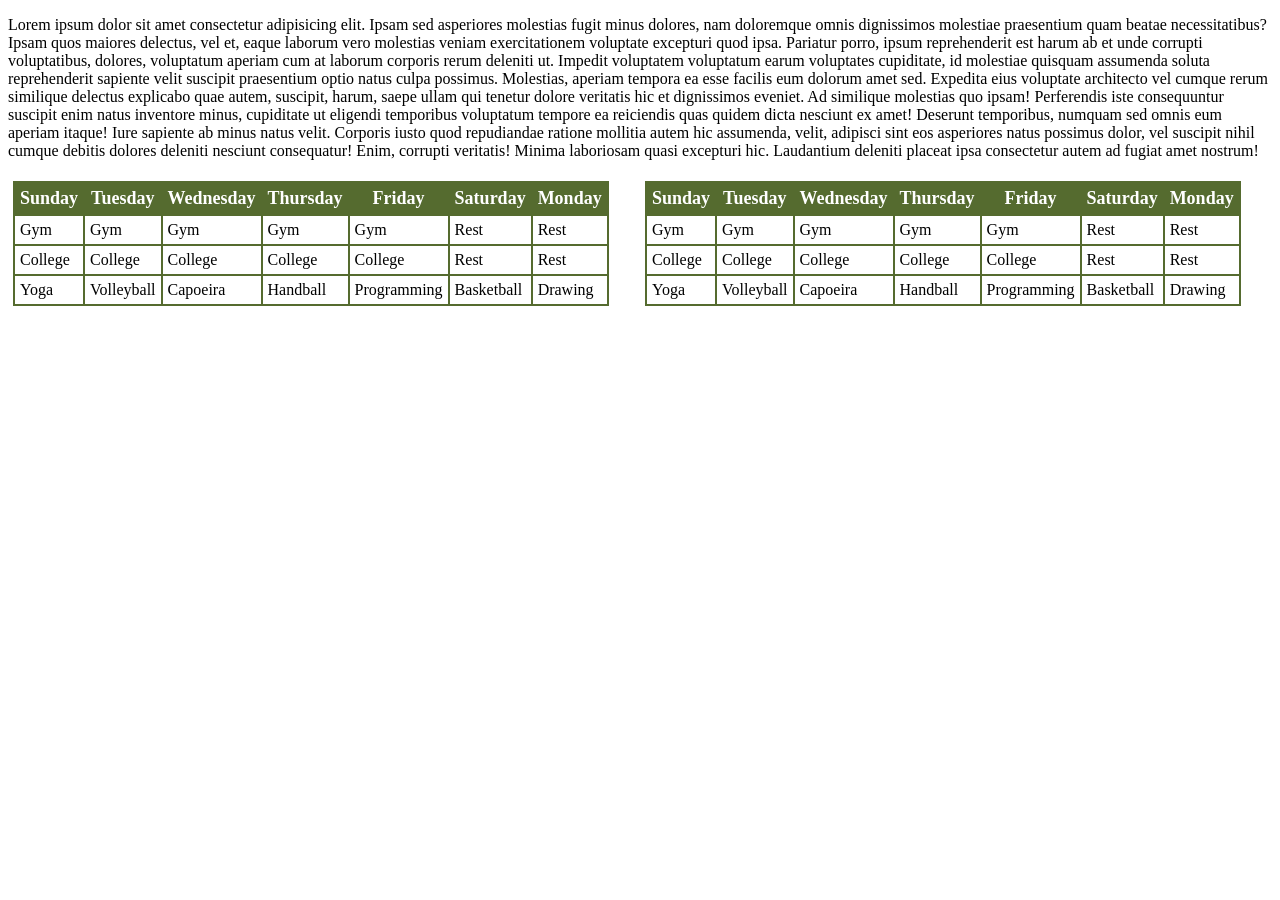
==== recipe01/main.html @ f9717fe9 "first commit" ====
<!DOCTYPE html>
<html lang="en">
<head>
    <meta charset="UTF-8">
    <meta name="viewport" content="width=device-width, initial-scale=1.0">
    <link rel="stylesheet" href="style.css">
    <title>Recipe 01</title>
</head>
<body>
    <p>Lorem ipsum dolor sit amet consectetur adipisicing elit. Ipsam sed asperiores molestias fugit minus dolores, nam doloremque omnis dignissimos molestiae praesentium quam beatae necessitatibus? Ipsam quos maiores delectus, vel et, eaque laborum vero molestias veniam exercitationem voluptate excepturi quod ipsa. Pariatur porro, ipsum reprehenderit est harum ab et unde corrupti voluptatibus, dolores, voluptatum aperiam cum at laborum corporis rerum deleniti ut. Impedit voluptatem voluptatum earum voluptates cupiditate, id molestiae quisquam assumenda soluta reprehenderit sapiente velit suscipit praesentium optio natus culpa possimus. Molestias, aperiam tempora ea esse facilis eum dolorum amet sed. Expedita eius voluptate architecto vel cumque rerum similique delectus explicabo quae autem, suscipit, harum, saepe ullam qui tenetur dolore veritatis hic et dignissimos eveniet. Ad similique molestias quo ipsam! Perferendis iste consequuntur suscipit enim natus inventore minus, cupiditate ut eligendi temporibus voluptatum tempore ea reiciendis quas quidem dicta nesciunt ex amet! Deserunt temporibus, numquam sed omnis eum aperiam itaque! Iure sapiente ab minus natus velit. Corporis iusto quod repudiandae ratione mollitia autem hic assumenda, velit, adipisci sint eos asperiores natus possimus dolor, vel suscipit nihil cumque debitis dolores deleniti nesciunt consequatur! Enim, corrupti veritatis! Minima laboriosam quasi excepturi hic. Laudantium deleniti placeat ipsa consectetur autem ad fugiat amet nostrum!</p>
    <div class="row">
        <div class="column">
            <table>
                <tr>
                    <th>Sunday</th>
                    <th>Tuesday</th>
                    <th>Wednesday</th>
                    <th>Thursday</th>
                    <th>Friday</th>
                    <th>Saturday</th>
                    <th>Monday</th>
                </tr>
                <tr>
                    <td>Gym</td>
                    <td>Gym</td>
                    <td>Gym</td>
                    <td>Gym</td>
                    <td>Gym</td>
                    <td>Rest</td>
                    <td>Rest</td>
                </tr>
                <tr>
                    <td>College</td>
                    <td>College</td>
                    <td>College</td>
                    <td>College</td>
                    <td>College</td>
                    <td>Rest</td>
                    <td>Rest</td>
                </tr>
                <tr>
                    <td>Yoga</td>
                    <td>Volleyball</td>
                    <td>Capoeira</td>
                    <td>Handball</td>
                    <td>Programming</td>
                    <td>Basketball</td>
                    <td>Drawing</td>
                </tr>
            </table>
        </div>
        <div class="column">
            <table>
                <tr>
                    <th>Sunday</th>
                    <th>Tuesday</th>
                    <th>Wednesday</th>
                    <th>Thursday</th>
                    <th>Friday</th>
                    <th>Saturday</th>
                    <th>Monday</th>
                </tr>
                <tr>
                    <td>Gym</td>
                    <td>Gym</td>
                    <td>Gym</td>
                    <td>Gym</td>
                    <td>Gym</td>
                    <td>Rest</td>
                    <td>Rest</td>
                </tr>
                <tr>
                    <td>College</td>
                    <td>College</td>
                    <td>College</td>
                    <td>College</td>
                    <td>College</td>
                    <td>Rest</td>
                    <td>Rest</td>
                </tr>
                <tr>
                    <td>Yoga</td>
                    <td>Volleyball</td>
                    <td>Capoeira</td>
                    <td>Handball</td>
                    <td>Programming</td>
                    <td>Basketball</td>
                    <td>Drawing</td>
                </tr>
            </table>
        </div>
    </div>
</body>
</html>
---- recipe01/style.css ----
* {
    box-sizing: border-box;
}


table {
    font-family: Georgia, 'Times New Roman', Times, serif;
    border-collapse: collapse;
}

th, td {
    border: 2px solid darkolivegreen;
    padding: 5px;
}

th {
    background-color: darkolivegreen;
    color: white;
    font-size: large;
}

.row {
  display: flex;
}

.column {
  flex: 50%;
  padding: 5px;
}

@media screen and (max-width: 600px) {
  .column {
    width: 100%;
  }
}
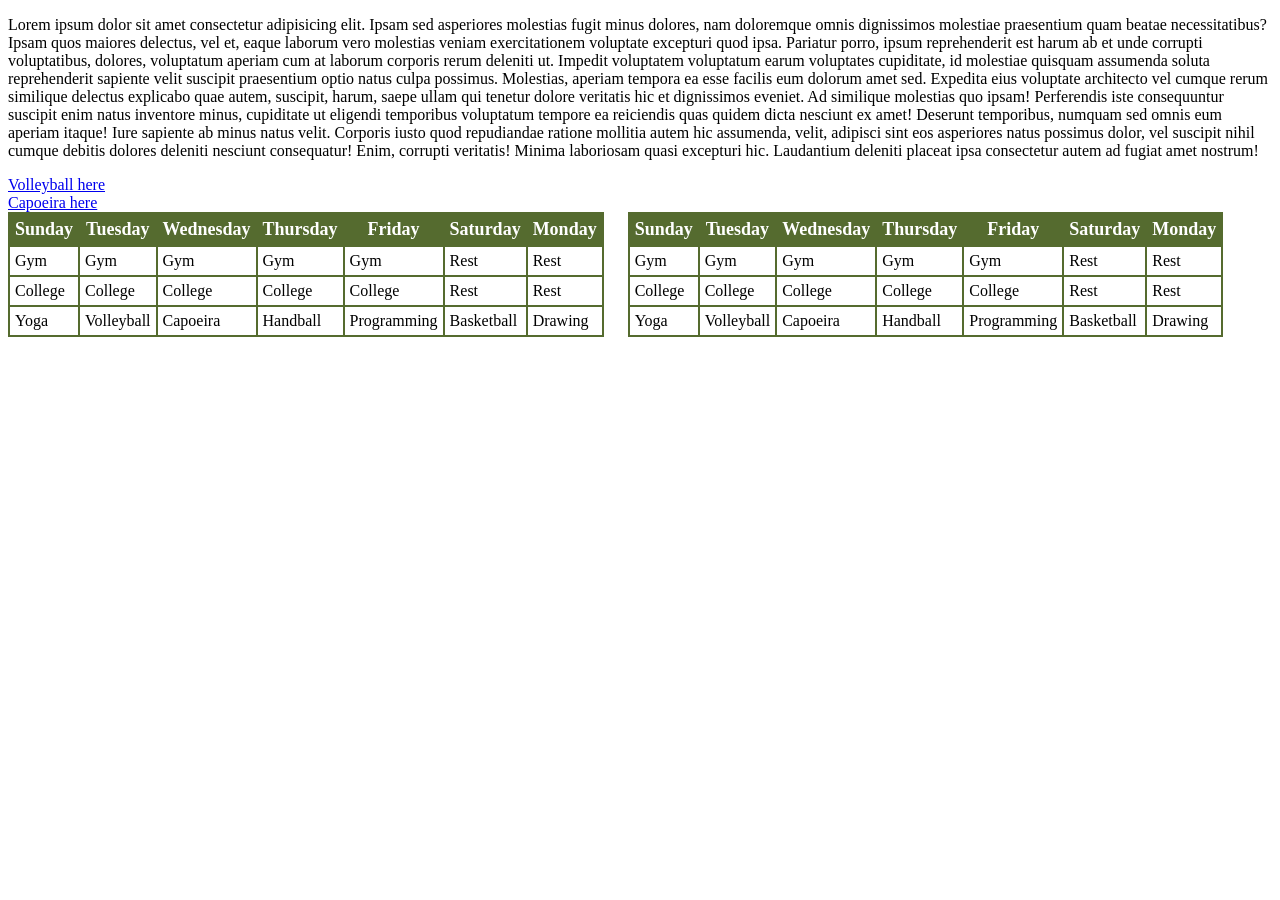
==== commit f9450b7b: "feat: update flexbox and links" ====
--- a/recipe01/main.html
+++ b/recipe01/main.html
@@ -8,18 +8,23 @@
 </head>
 <body>
     <p>Lorem ipsum dolor sit amet consectetur adipisicing elit. Ipsam sed asperiores molestias fugit minus dolores, nam doloremque omnis dignissimos molestiae praesentium quam beatae necessitatibus? Ipsam quos maiores delectus, vel et, eaque laborum vero molestias veniam exercitationem voluptate excepturi quod ipsa. Pariatur porro, ipsum reprehenderit est harum ab et unde corrupti voluptatibus, dolores, voluptatum aperiam cum at laborum corporis rerum deleniti ut. Impedit voluptatem voluptatum earum voluptates cupiditate, id molestiae quisquam assumenda soluta reprehenderit sapiente velit suscipit praesentium optio natus culpa possimus. Molestias, aperiam tempora ea esse facilis eum dolorum amet sed. Expedita eius voluptate architecto vel cumque rerum similique delectus explicabo quae autem, suscipit, harum, saepe ullam qui tenetur dolore veritatis hic et dignissimos eveniet. Ad similique molestias quo ipsam! Perferendis iste consequuntur suscipit enim natus inventore minus, cupiditate ut eligendi temporibus voluptatum tempore ea reiciendis quas quidem dicta nesciunt ex amet! Deserunt temporibus, numquam sed omnis eum aperiam itaque! Iure sapiente ab minus natus velit. Corporis iusto quod repudiandae ratione mollitia autem hic assumenda, velit, adipisci sint eos asperiores natus possimus dolor, vel suscipit nihil cumque debitis dolores deleniti nesciunt consequatur! Enim, corrupti veritatis! Minima laboriosam quasi excepturi hic. Laudantium deleniti placeat ipsa consectetur autem ad fugiat amet nostrum!</p>
-    <div class="row">
-        <div class="column">
+    <a href="https://br.volleyballworld.com/" target="_blank">Volleyball here</a>
+    <br>
+    <a href="https://www.voltaaomundobambas.com/" target="_blank">Capoeira here</a>
+    <div class="tables-container">
+        <div class="table-item">
             <table>
-                <tr>
-                    <th>Sunday</th>
-                    <th>Tuesday</th>
-                    <th>Wednesday</th>
-                    <th>Thursday</th>
-                    <th>Friday</th>
-                    <th>Saturday</th>
-                    <th>Monday</th>
-                </tr>
+                <thead>
+                    <tr>
+                        <th>Sunday</th>
+                        <th>Tuesday</th>
+                        <th>Wednesday</th>
+                        <th>Thursday</th>
+                        <th>Friday</th>
+                        <th>Saturday</th>
+                        <th>Monday</th>
+                    </tr>
+                </thead>
                 <tr>
                     <td>Gym</td>
                     <td>Gym</td>
@@ -49,17 +54,19 @@
                 </tr>
             </table>
         </div>
-        <div class="column">
+        <div class="table-item">
             <table>
-                <tr>
-                    <th>Sunday</th>
-                    <th>Tuesday</th>
-                    <th>Wednesday</th>
-                    <th>Thursday</th>
-                    <th>Friday</th>
-                    <th>Saturday</th>
-                    <th>Monday</th>
-                </tr>
+                <thead>
+                    <tr>
+                        <th>Sunday</th>
+                        <th>Tuesday</th>
+                        <th>Wednesday</th>
+                        <th>Thursday</th>
+                        <th>Friday</th>
+                        <th>Saturday</th>
+                        <th>Monday</th>
+                    </tr>
+                </thead>
                 <tr>
                     <td>Gym</td>
                     <td>Gym</td>
--- a/recipe01/style.css
+++ b/recipe01/style.css
@@ -2,10 +2,11 @@
     box-sizing: border-box;
 }
 
-
 table {
     font-family: Georgia, 'Times New Roman', Times, serif;
     border-collapse: collapse;
+    width: 100%;
+
 }
 
 th, td {
@@ -19,17 +20,8 @@
     font-size: large;
 }
 
-.row {
+.tables-container {
   display: flex;
-}
-
-.column {
-  flex: 50%;
-  padding: 5px;
-}
-
-@media screen and (max-width: 600px) {
-  .column {
-    width: 100%;
-  }
+  gap: 24px;
+  flex-wrap: wrap;
 }
